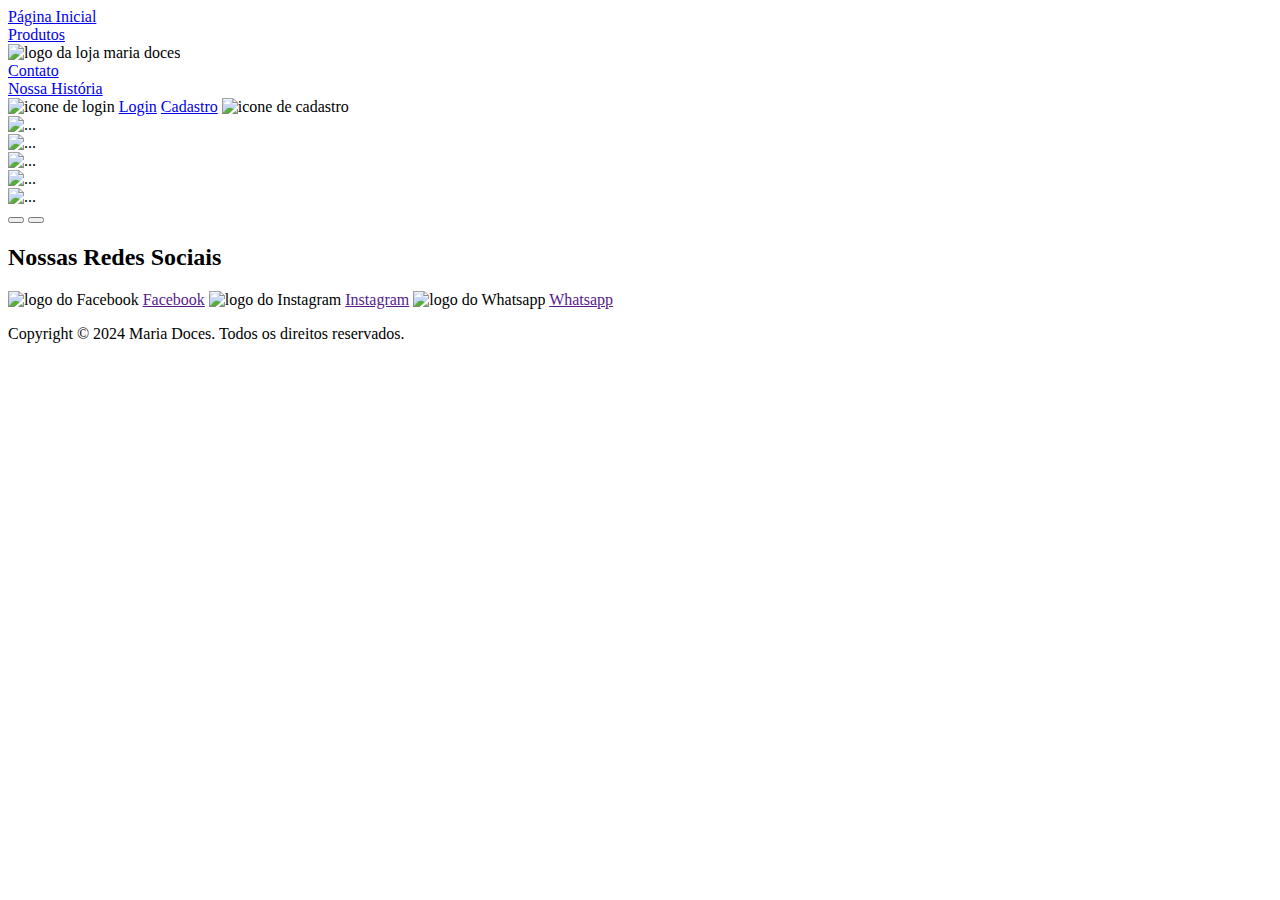
==== Maria Doces/static/index.html @ 883ad8df "Add files via upload" ====
<!DOCTYPE html>
<html lang="Pt-br">
<head>
    <meta charset="UTF-8">
    <meta http-equiv="X-UA-Compatible" content="IE=edge">
    <meta name="viewport" content="width=device-width, initial-scale=1.0">
    <!-- Fontes -->
    <link rel="preconnect" href="https://fonts.googleapis.com">
    <link rel="preconnect" href="https://fonts.gstatic.com" crossorigin>
    <link href="https://fonts.googleapis.com/css2?family=Licorice&family=Niconne&family=Roboto+Slab&family=Sevillana&display=swap" rel="stylesheet">
    <!-- Bootstrap -->
    <link href="https://cdn.jsdelivr.net/npm/bootstrap@5.3.2/dist/css/bootstrap.min.css" rel="stylesheet" integrity="sha384-T3c6CoIi6uLrA9TneNEoa7RxnatzjcDSCmG1MXxSR1GAsXEV/Dwwykc2MPK8M2HN" crossorigin="anonymous">
    <!-- Icone -->
    <link rel="shortcut icon" href="/img/icone maria doces.png" type="image/png">
    <!-- CSS -->
    <link rel="stylesheet" href="/css/index.css">
    <title>Maria Doces</title>
</head>
<body>
    <header>
        <nav class="nav-bar">
            <li><a href="index.html"  >Página Inicial</a></li>
            <li><a href="products.html"  >Produtos</a></li>
            <li><img class="logo" src="/img/logo maria doces.svg" alt="logo da loja maria doces"></li>
            <li><a href="contacts.html"  >Contato</a></li>
            <li><a href="about.html"  >Nossa História</a></li>
        </nav>
    </header>
    <main>
      <div class="sub-barra" >
        <img class="icon-login" src="/img/icone user.png" alt="icone de login">
        <a class="login" href="login.html"  >Login</a>
        <a class="cadastro" href="register.html"  >Cadastro</a>
        <img class="icon-sign" src="/img/icone sign.png" alt="icone de cadastro">
      </div>
        <div class = "container">
            <div class ="paralax-esquerda">
            </div>
            <div id="carouselExampleAutoplaying" class="carousel slide" data-bs-ride="carousel">
                <div class="carousel-inner">
                  <div class="carousel-item active">
                    <img src="/img/david-holifield-kPxsqUGneXQ-unsplash.jpg" class="d-block w-100" alt="...">
                  </div>
                  <div class="carousel-item">
                    <img src="/img/mike-meeks-zk-fclJdGas-unsplash.jpg" class="d-block w-100" alt="...">
                  </div>
                  <div class="carousel-item">
                    <img src="/img/pexels-leonardo-luz-17345361.jpg" class="d-block w-100" alt="...">
                  </div>
                  <div class="carousel-item">
                    <img src="/img/elena-leya-2mOHx9MIqb8-unsplash.jpg" class="d-block w-100" alt="...">
                  </div>
                  <div class="carousel-item">
                    <img src="/img/american-heritage-chocolate-TZFshUFzWRQ-unsplash.jpg" class="d-block w-100" alt="...">
                  </div>
                </div>
                <button class="carousel-control-prev" type="button" data-bs-target="#carouselExampleAutoplaying" data-bs-slide="prev">
                  <span class="carousel-control-prev-icon" aria-hidden="true"></span>
                  <span class="visually-hidden"></span>
                </button>
                <button class="carousel-control-next" type="button" data-bs-target="#carouselExampleAutoplaying" data-bs-slide="next">
                  <span class="carousel-control-next-icon" aria-hidden="true"></span>
                  <span class="visually-hidden"></span>
                </button>
            </div>
        <div class="paralax-direito"></div>
        </div>
    </main>
    <footer class="rodape">
    <h2>Nossas Redes Sociais</h2>
      <img class="icon-face" src="/img/face.png" alt="logo do Facebook" >
    <a class="link-face" href=""  >Facebook</a>
    <img class="icon-insta" src="/img/insta.png" alt="logo do Instagram" >
    <a class="link-insta" href=""  >Instagram</a>
    <img class="icon-zap" src="/img/zap.png" alt="logo do Whatsapp" >
    <a class="link-zap" href=""  >Whatsapp</a>
    <p>Copyright © 2024 Maria Doces. Todos os direitos reservados.</p>  
  </footer>
    <script src="https://cdn.jsdelivr.net/npm/bootstrap@5.3.2/dist/js/bootstrap.bundle.min.js" integrity="sha384-C6RzsynM9kWDrMNeT87bh95OGNyZPhcTNXj1NW7RuBCsyN/o0jlpcV8Qyq46cDfL" crossorigin="anonymous"></script>
</body>
</html>
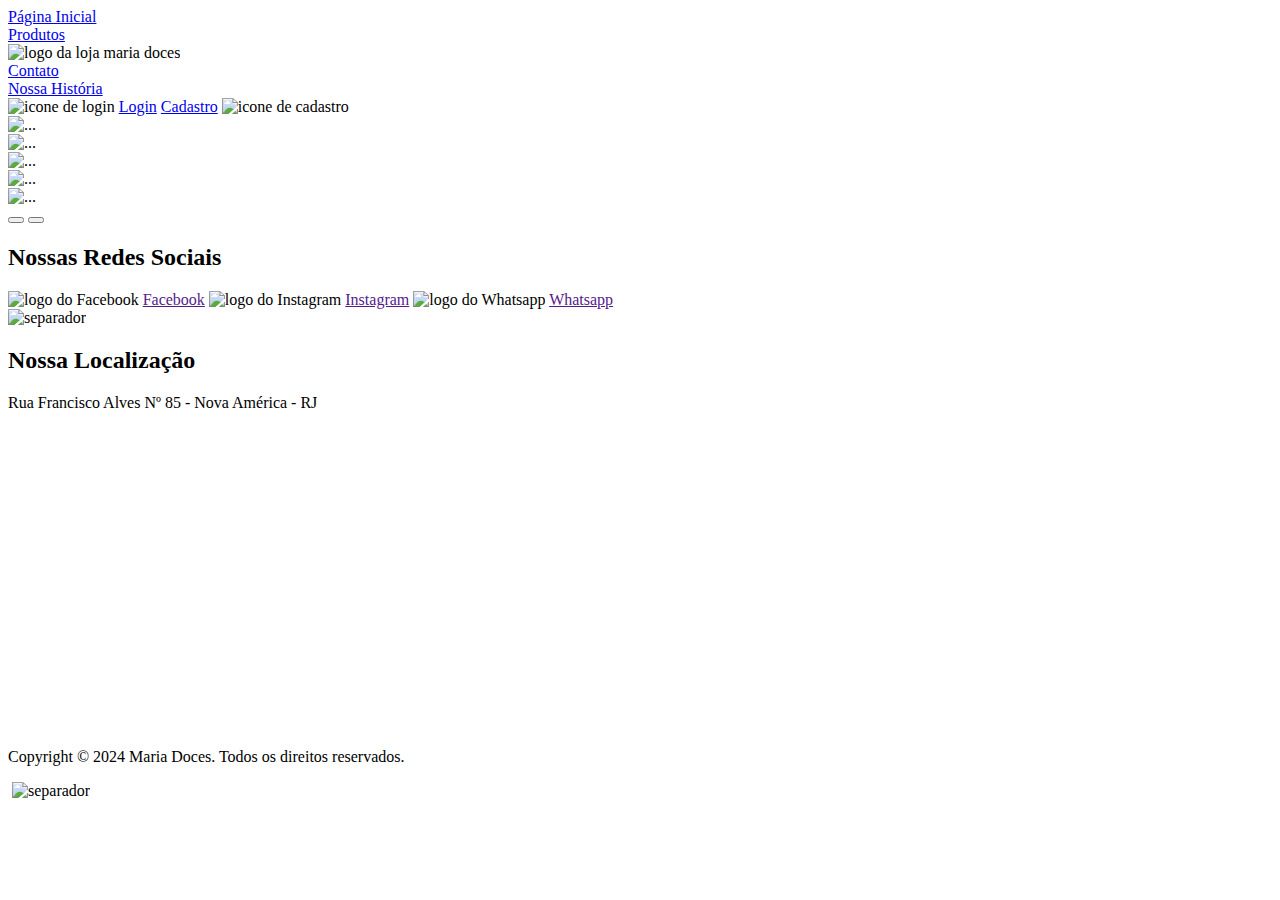
==== commit fc7b552d: "alteração feita no dia da apresentação" ====
--- a/Maria Doces/static/index.html
+++ b/Maria Doces/static/index.html
@@ -21,17 +21,17 @@
         <nav class="nav-bar">
             <li><a href="index.html"  >Página Inicial</a></li>
             <li><a href="products.html"  >Produtos</a></li>
-            <li><img class="logo" src="/img/logo maria doces.svg" alt="logo da loja maria doces"></li>
+            <li><img class="logo" src="/img/teste2.png" alt="logo da loja maria doces"></li>
             <li><a href="contacts.html"  >Contato</a></li>
             <li><a href="about.html"  >Nossa História</a></li>
         </nav>
     </header>
     <main>
       <div class="sub-barra" >
-        <img class="icon-login" src="/img/icone user.png" alt="icone de login">
-        <a class="login" href="login.html"  >Login</a>
+        <img class="icon-login" src="/img/icone user2.png" alt="icone de login">
+        <a class="login" href="login.html">Login</a>
         <a class="cadastro" href="register.html"  >Cadastro</a>
-        <img class="icon-sign" src="/img/icone sign.png" alt="icone de cadastro">
+        <img class="icon-sign" src="/img/icon sign2.png" alt="icone de cadastro">
       </div>
         <div class = "container">
             <div class ="paralax-esquerda">
@@ -67,15 +67,27 @@
         </div>
     </main>
     <footer class="rodape">
-    <h2>Nossas Redes Sociais</h2>
-      <img class="icon-face" src="/img/face.png" alt="logo do Facebook" >
-    <a class="link-face" href=""  >Facebook</a>
-    <img class="icon-insta" src="/img/insta.png" alt="logo do Instagram" >
-    <a class="link-insta" href=""  >Instagram</a>
-    <img class="icon-zap" src="/img/zap.png" alt="logo do Whatsapp" >
-    <a class="link-zap" href=""  >Whatsapp</a>
-    <p>Copyright © 2024 Maria Doces. Todos os direitos reservados.</p>  
-  </footer>
+      <h2>Nossas Redes Sociais</h2>
+        <div class="rodape-config">
+        <img class="icon-face" src="/img/face3.png" alt="logo do Facebook" >
+        <a class="link-face" href=""  >Facebook</a>
+        <img class="icon-insta" src="/img/insta2.png" alt="logo do Instagram" >
+        <a class="link-insta" href=""  >Instagram</a>
+        <img class="icon-zap" src="/img/zap2.png" alt="logo do Whatsapp" >
+        <a class="link-zap" href=""  >Whatsapp</a>
+        </div>
+        <div class="separador">
+          <img src="/img/separador.png" alt="separador">
+        </div>
+        <div class="nav-b">
+        <h2>Nossa Localização</h2>
+        <p>Rua Francisco Alves Nº 85 - Nova América - RJ</p>
+        <iframe src="https://www.google.com/maps/embed?pb=!1m18!1m12!1m3!1d3680.03267315786!2d-43.43706798813809!3d-22.72702693138719!2m3!1f0!2f0!3f0!3m2!1i1024!2i768!4f13.1!3m3!1m2!1s0x99662635a55c27%3A0x9614c967fa9e07f6!2sR.%20Francisco%20Alves%2C%2085%20-%20Nova%20Am%C3%A9rica%2C%20Nova%20Igua%C3%A7u%20-%20RJ%2C%2026021-480!5e0!3m2!1sen!2sbr!4v1704989722286!5m2!1sen!2sbr" width="400" height="300" style="border:0;" allowfullscreen="" loading="lazy" referrerpolicy="no-referrer-when-downgrade"></iframe>
+        </div>
+        <p>Copyright © 2024 Maria Doces. Todos os direitos reservados.</p>
+        <img class="logo-rodape" src="/img/logo rodape.png" alt="">
+        <img class="separador2" src="/img/separador.png" alt="separador">
+      </footer>
     <script src="https://cdn.jsdelivr.net/npm/bootstrap@5.3.2/dist/js/bootstrap.bundle.min.js" integrity="sha384-C6RzsynM9kWDrMNeT87bh95OGNyZPhcTNXj1NW7RuBCsyN/o0jlpcV8Qyq46cDfL" crossorigin="anonymous"></script>
 </body>
 </html>
